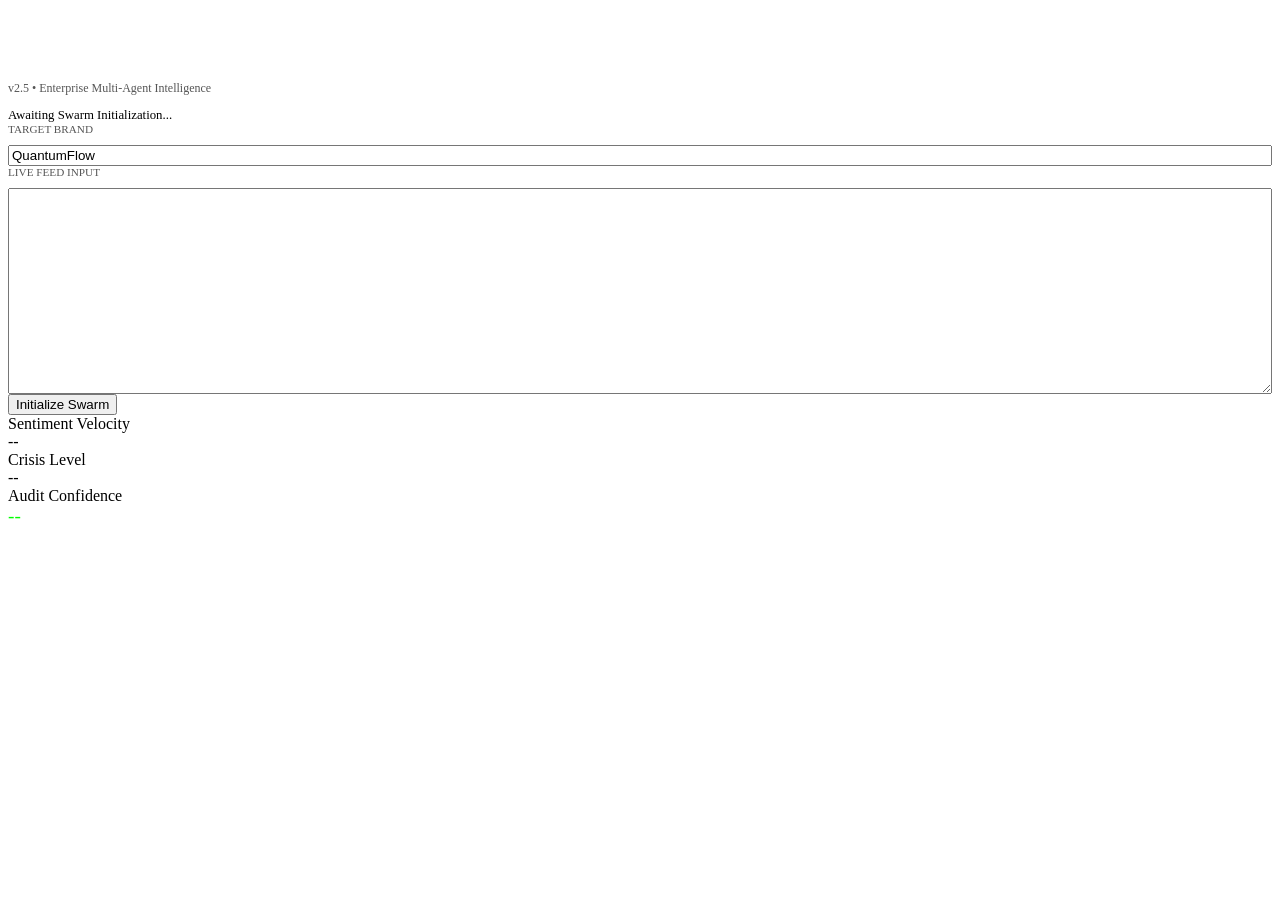
==== Idea10_BrandPulse_Swarm/static/index.html @ 50864e87 "🚀 Push Ideas 1-13: Production-grade Enterprise AI Agent Swarms" ====
<!DOCTYPE html>
<html lang="en">
<head>
    <meta charset="UTF-8">
    <meta name="viewport" content="width=device-width, initial-scale=1.0">
    <title>BrandPulse Pro v2.5 | Enterprise Swarm</title>
    <link rel="stylesheet" href="/static/style.css">
    <link href="https://fonts.googleapis.com/css2?family=Inter:wght@400;600;800&family=JetBrains+Mono:wght@400;500&display=swap" rel="stylesheet">
</head>
<body>
    <div class="dashboard">
        <aside class="sidebar">
            <div class="header">
                <h1 style="font-size: 1.8rem; font-weight: 800; background: linear-gradient(to right, var(--primary), var(--secondary)); -webkit-background-clip: text; -webkit-text-fill-color: transparent;">BrandPulse Pro</h1>
                <p style="font-size: 0.75rem; color: #555; margin-top: 5px;">v2.5 • Enterprise Multi-Agent Intelligence</p>
            </div>

            <div id="statusPulse" class="status-pulse-container">
                <div class="pulse-dot"></div>
                <div id="statusPulseText" style="font-size: 0.8rem;">Awaiting Swarm Initialization...</div>
            </div>

            <div class="input-group" style="display: flex; flex-direction: column; gap: 10px;">
                <label style="font-size: 0.7rem; text-transform: uppercase; color: #555;">Target Brand</label>
                <input type="text" id="brandName" value="QuantumFlow">
            </div>

            <div class="input-group" style="display: flex; flex-direction: column; gap: 10px; flex: 1;">
                <label style="font-size: 0.7rem; text-transform: uppercase; color: #555;">Live Feed Input</label>
                <textarea id="mentions" style="height: 100%; min-height: 200px;"></textarea>
            </div>

            <button onclick="activateSwarm()">Initialize Swarm</button>
        </aside>

        <main class="main-content">
            <div class="stats-bar" id="statsBar">
                <div class="stat-card">
                    <span class="stat-label">Sentiment Velocity</span>
                    <div class="stat-value" id="scoreVal">--</div>
                </div>
                <div class="stat-card">
                    <span class="stat-label">Crisis Level</span>
                    <div class="stat-value" id="crisisVal" style="color: var(--danger);">--</div>
                </div>
                <div class="stat-card">
                    <span class="stat-label">Audit Confidence</span>
                    <div class="stat-value" id="auditVal" style="color: #00ff00; font-size: 1.2rem;">--</div>
                </div>
            </div>

            <div class="swarm-feed" id="swarmFeed">
                <!-- Advanced Agents will stream here -->
            </div>
        </main>
    </div>

    <script src="/static/app.js"></script>
</body>
</html>
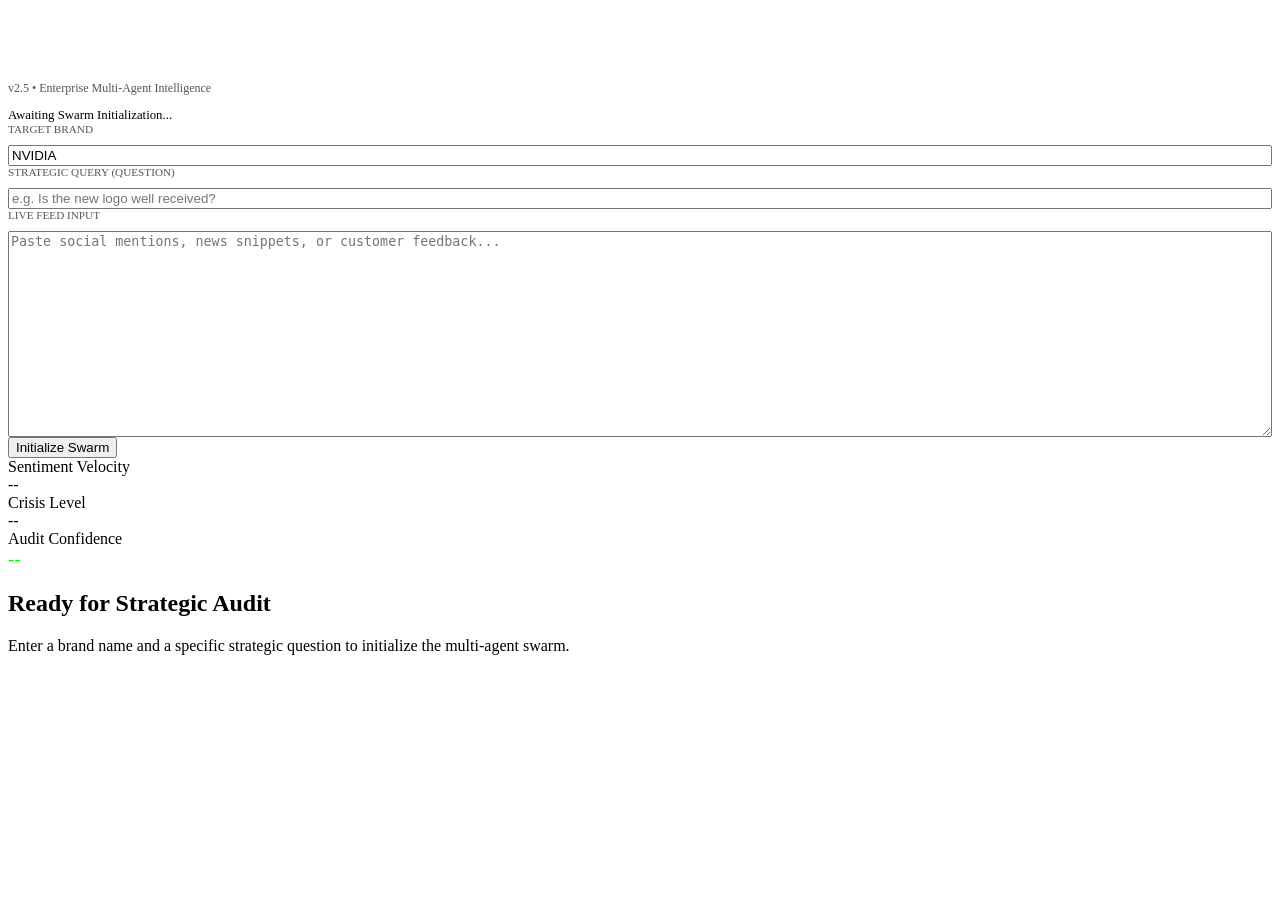
==== commit cef247c7: "feat: upgrade BrandPulse Swarm and add Ideas 14-16 (Healthcare, Talent, Churn)" ====
--- a/Idea10_BrandPulse_Swarm/static/index.html
+++ b/Idea10_BrandPulse_Swarm/static/index.html
@@ -22,12 +22,17 @@
 
             <div class="input-group" style="display: flex; flex-direction: column; gap: 10px;">
                 <label style="font-size: 0.7rem; text-transform: uppercase; color: #555;">Target Brand</label>
-                <input type="text" id="brandName" value="QuantumFlow">
+                <input type="text" id="brandName" value="NVIDIA">
+            </div>
+
+            <div class="input-group" style="display: flex; flex-direction: column; gap: 10px;">
+                <label style="font-size: 0.7rem; text-transform: uppercase; color: #555;">Strategic Query (Question)</label>
+                <input type="text" id="strategicQuery" placeholder="e.g. Is the new logo well received?">
             </div>
 
             <div class="input-group" style="display: flex; flex-direction: column; gap: 10px; flex: 1;">
                 <label style="font-size: 0.7rem; text-transform: uppercase; color: #555;">Live Feed Input</label>
-                <textarea id="mentions" style="height: 100%; min-height: 200px;"></textarea>
+                <textarea id="mentions" style="height: 100%; min-height: 200px;" placeholder="Paste social mentions, news snippets, or customer feedback..."></textarea>
             </div>
 
             <button onclick="activateSwarm()">Initialize Swarm</button>
@@ -50,7 +55,10 @@
             </div>
 
             <div class="swarm-feed" id="swarmFeed">
-                <!-- Advanced Agents will stream here -->
+                <div class="welcome-card">
+                    <h2>Ready for Strategic Audit</h2>
+                    <p>Enter a brand name and a specific strategic question to initialize the multi-agent swarm.</p>
+                </div>
             </div>
         </main>
     </div>
